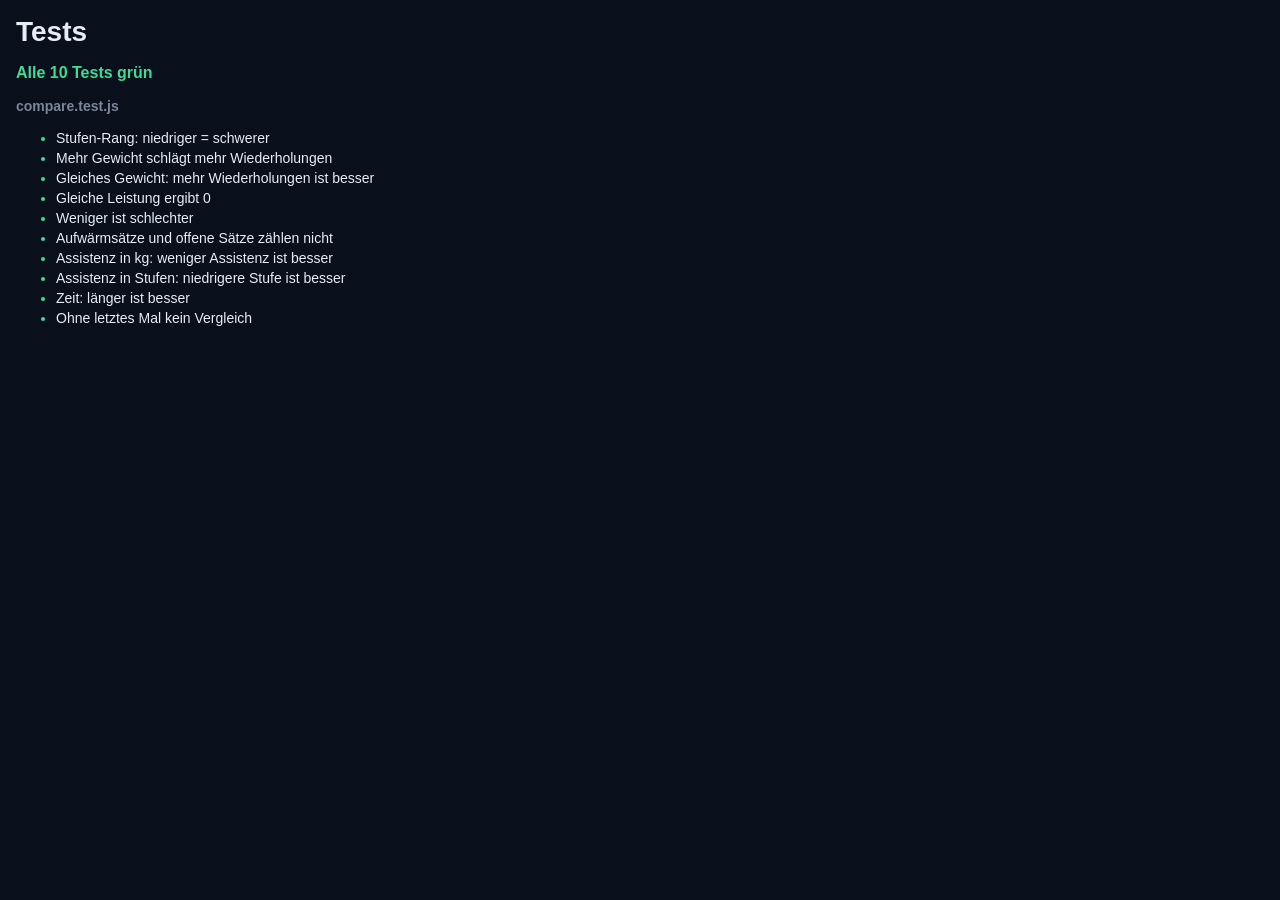
==== tests/tests.html @ bdd5707e "Vergleich mit letztem Mal (▲●▼) als reine Funktion mit Tests in tests/tests.html Co-Authored-By: Cla" ====
<!doctype html>
<html lang="de">
<head>
  <meta charset="utf-8">
  <meta name="viewport" content="width=device-width, initial-scale=1">
  <title>Overload – Tests</title>
  <link rel="stylesheet" href="../css/tokens.css">
  <style>
    body { margin: 0; padding: var(--space-4); background: var(--bg); color: var(--text); font-family: var(--font); }
    h1 { font-size: var(--text-xl); margin: 0 0 var(--space-2); }
    .summary { margin-bottom: var(--space-4); font-weight: 700; }
    .summary.pass { color: var(--success); }
    .summary.fail { color: var(--danger); }
    h2 { font-size: var(--text-sm); color: var(--text-muted); margin: var(--space-4) 0 var(--space-2); }
    li { font-size: var(--text-sm); margin-bottom: var(--space-1); }
    .pass::marker { color: var(--success); }
    .fail { color: var(--danger); }
  </style>
</head>
<body>
  <h1>Tests</h1>
  <p class="summary" id="summary">Läuft …</p>
  <div id="results"></div>
  <script type="module">
    // Testdateien: jede exportiert ein Objekt { 'Name': (assert) => { … } }
    const files = ['./compare.test.js'];

    const assert = {
      equal(actual, expected) {
        if (actual !== expected) throw new Error(`erwartet ${JSON.stringify(expected)}, erhalten ${JSON.stringify(actual)}`);
      },
      ok(value, message = 'Bedingung nicht erfüllt') {
        if (!value) throw new Error(message);
      },
    };

    let passed = 0;
    let failed = 0;
    const results = document.getElementById('results');

    for (const file of files) {
      const { default: tests } = await import(file);
      const heading = document.createElement('h2');
      heading.textContent = file.replace('./', '');
      const list = document.createElement('ul');
      results.append(heading, list);

      for (const [name, test] of Object.entries(tests)) {
        const item = document.createElement('li');
        try {
          await test(assert);
          item.className = 'pass';
          item.textContent = name;
          passed++;
        } catch (error) {
          item.className = 'fail';
          item.textContent = `${name}: ${error.message}`;
          failed++;
        }
        list.append(item);
      }
    }

    const summary = document.getElementById('summary');
    summary.textContent = failed ? `${failed} von ${passed + failed} Tests fehlgeschlagen` : `Alle ${passed} Tests grün`;
    summary.className = `summary ${failed ? 'fail' : 'pass'}`;
  </script>
</body>
</html>
---- css/tokens.css ----
/* Design-Tokens (SPEC.md, Abschnitt 3). Farben, Abstände und Radien nur hier definieren. */
:root {
  /* Farben */
  --bg: #0A0F1C;
  --surface: #121A2B;
  --surface-2: #1A2438;
  --border: #24304A;
  --accent: #3D7BFF;
  --accent-soft: #7FA8FF;
  --accent-dim: #1D3466;
  --on-accent: #FFFFFF;
  --text: #E8ECF5;
  --text-muted: #7C8699;

  --set-warmup: #5B6478;
  --set-volume: #3D7BFF;
  --set-intense: #FF8A3D;

  --success: #3DDC97;
  --warning: #FFC24D;
  --danger: #FF5C6C;

  /* Radien */
  --radius-card: 20px;
  --radius-inner: 14px;
  --radius-pill: 999px;

  /* Abstände */
  --space-1: 4px;
  --space-2: 8px;
  --space-3: 12px;
  --space-4: 16px;
  --space-5: 20px;
  --space-6: 24px;
  --space-8: 32px;

  /* Schrift */
  --font: -apple-system, BlinkMacSystemFont, "SF Pro Text", "Helvetica Neue", sans-serif;
  --text-xs: 12px;
  --text-sm: 14px;
  --text-md: 16px;
  --text-lg: 20px;
  --text-xl: 28px;
  --text-xxl: 34px;

  /* Bedienung */
  --tap-min: 44px;
  --transition: 200ms ease;

  /* Fotos und Überlagerungen */
  --photo-overlay: linear-gradient(180deg, rgba(10, 15, 28, 0) 30%, rgba(10, 15, 28, 0.92) 100%);
  --photo-empty: linear-gradient(135deg, #1D3466 0%, #121A2B 70%);
  --scrim: rgba(0, 0, 0, 0.55);
  --shadow-float: 0 10px 30px rgba(0, 0, 0, 0.45);

  /* Tab-Leiste */
  --tabbar-height: 64px;
  --tabbar-gap: 12px;
  --tabbar-bg: rgba(18, 26, 43, 0.86);
}
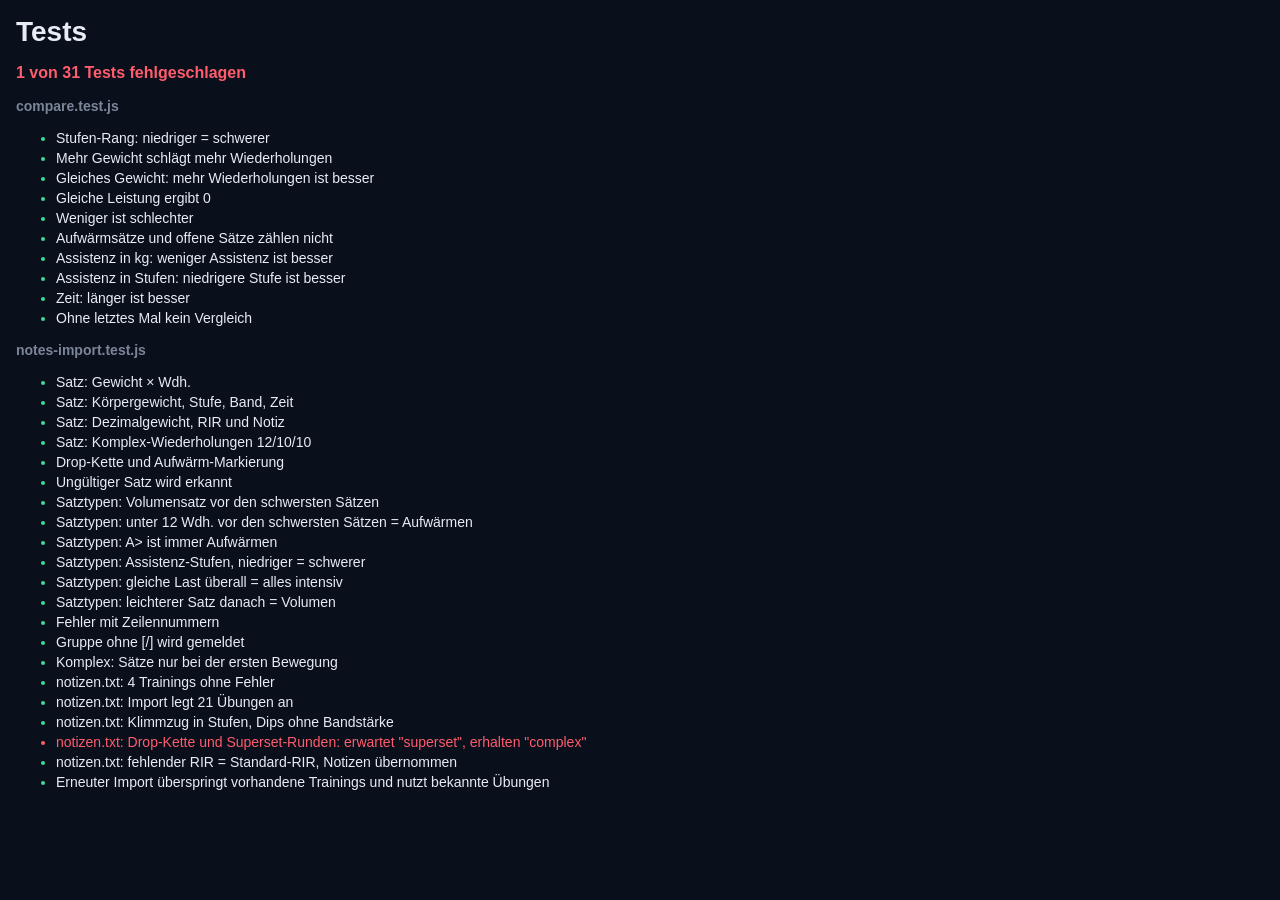
==== commit 5891e5f8: "Notizen-Import: Leser für das Format aus SPEC 9, Satztyp-Zuordnung, Umwandlung in Datensätze, Tests " ====
--- a/tests/tests.html
+++ b/tests/tests.html
@@ -23,7 +23,7 @@
   <div id="results"></div>
   <script type="module">
     // Testdateien: jede exportiert ein Objekt { 'Name': (assert) => { … } }
-    const files = ['./compare.test.js'];
+    const files = ['./compare.test.js', './notes-import.test.js'];
 
     const assert = {
       equal(actual, expected) {
--- a/css/tokens.css
+++ b/css/tokens.css
@@ -15,6 +15,7 @@
   --set-warmup: #5B6478;
   --set-volume: #3D7BFF;
   --set-intense: #FF8A3D;
+  --set-drop: #FFB27D;
 
   --success: #3DDC97;
   --warning: #FFC24D;
@@ -53,6 +54,9 @@
   --scrim: rgba(0, 0, 0, 0.55);
   --shadow-float: 0 10px 30px rgba(0, 0, 0, 0.45);
 
+  /* Aktives Training */
+  --drop-indent: 20px;
+
   /* Tab-Leiste */
   --tabbar-height: 64px;
   --tabbar-gap: 12px;
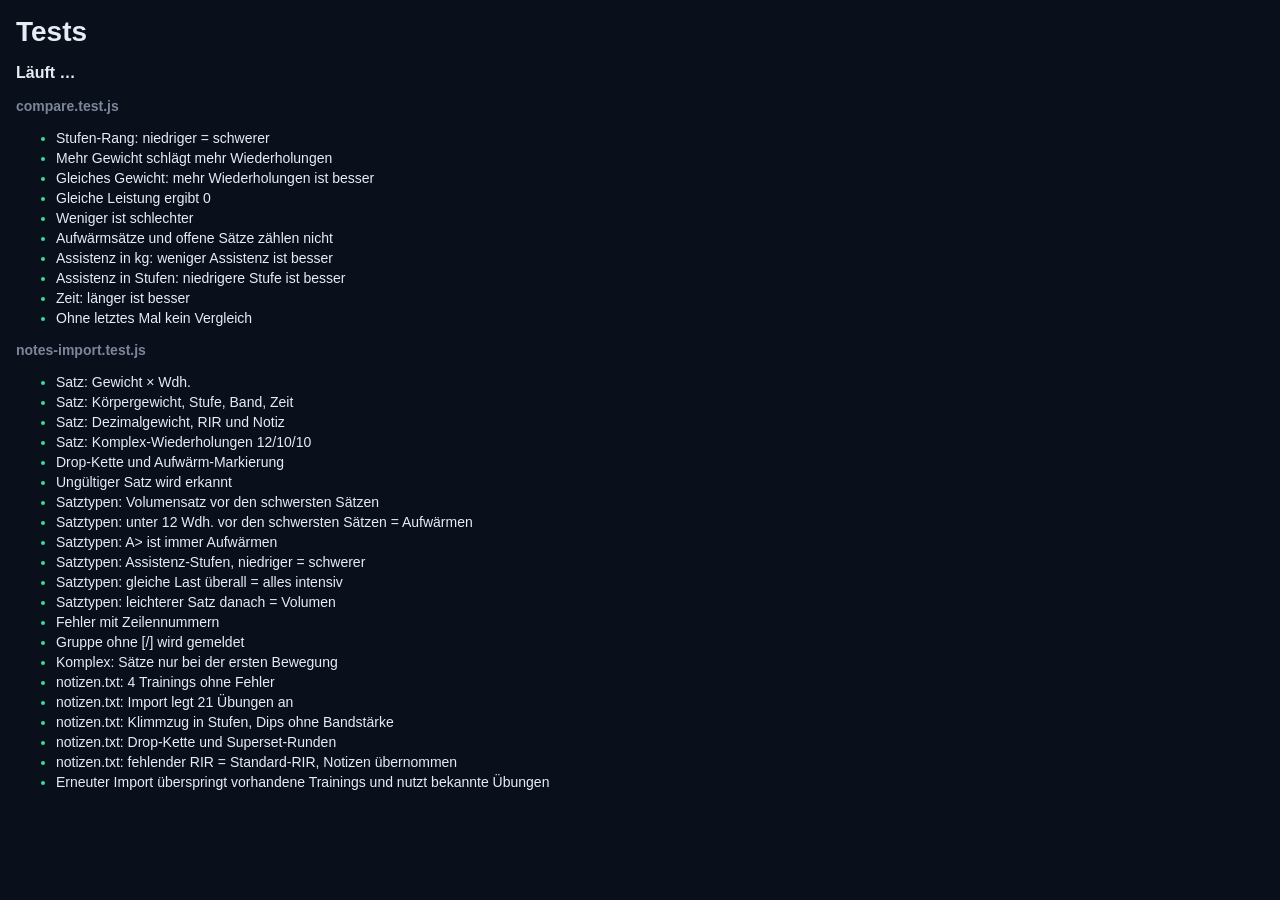
==== commit 06208d0b: "Tests für den Algorithmus-Kern (62 Tests in tests/tests.html) Co-Authored-By: Claude Opus 5.5 <norep" ====
--- a/tests/tests.html
+++ b/tests/tests.html
@@ -23,7 +23,7 @@
   <div id="results"></div>
   <script type="module">
     // Testdateien: jede exportiert ein Objekt { 'Name': (assert) => { … } }
-    const files = ['./compare.test.js', './notes-import.test.js'];
+    const files = ['./compare.test.js', './notes-import.test.js', './algorithm.test.js'];
 
     const assert = {
       equal(actual, expected) {
